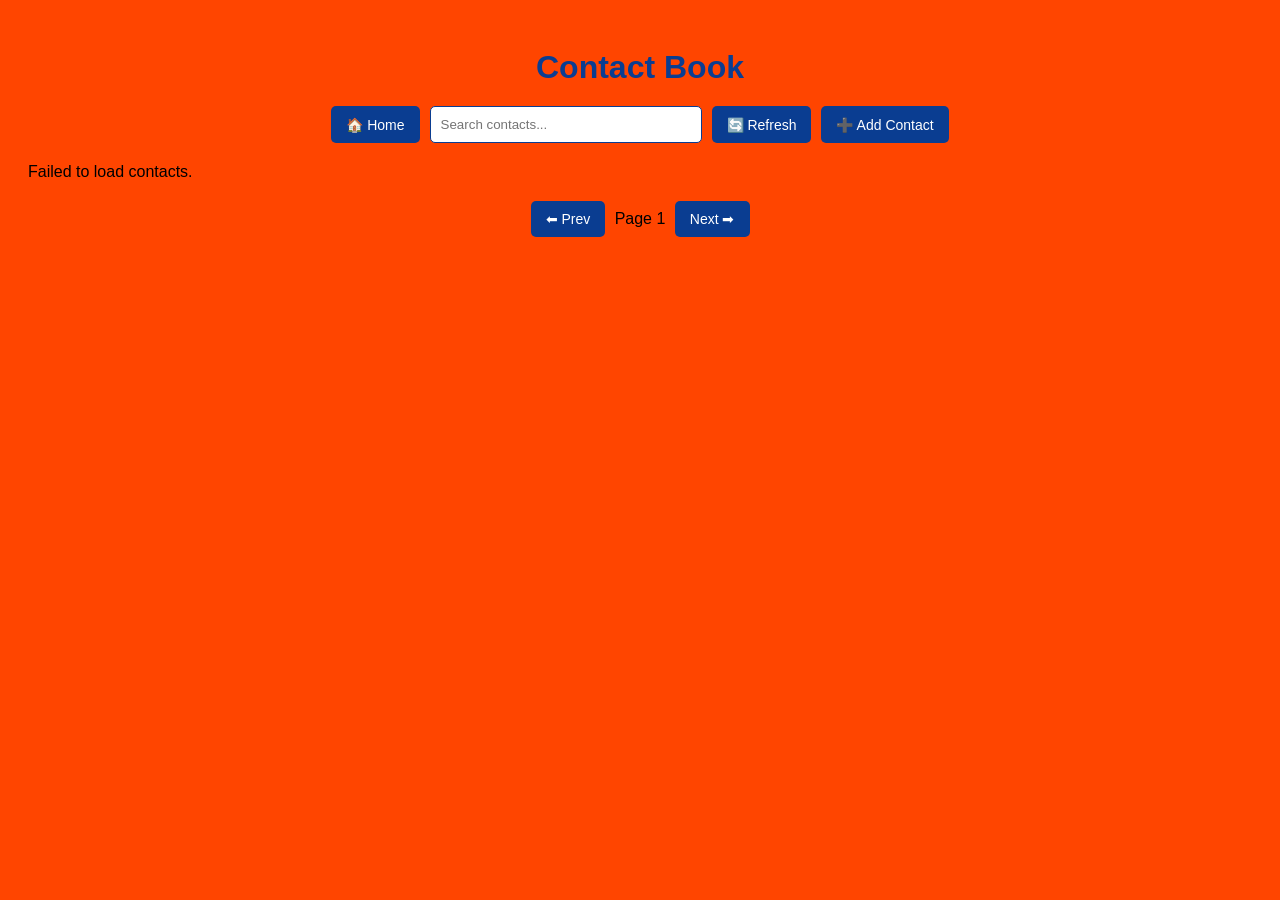
==== index.html @ 1763d20d "Add files via upload" ====
<!DOCTYPE html>
<html lang="en">
<head>
  <meta charset="UTF-8" />
  <title>Contact Book</title>
  <link rel="stylesheet" href="styles.css" />
</head>
<body>
  <h1>Contact Book</h1>
  <div class="controls">
    <button onclick="window.location.href='index.html'">🏠 Home</button>
    <input type="text" id="searchInput" placeholder="Search contacts..." />
    <button id="refresh">🔄 Refresh</button>
    <button onclick="window.location.href='addContacts.html'">➕ Add Contact</button>
  </div>
  <div id="table">Contacts loading...</div>
  <div class="pagination">
    <button id="prevPage">⬅ Prev</button>
    <span id="pageIndicator">Page 1</span>
    <button id="nextPage">Next ➡</button>
  </div>
  <script src="config.js"></script>
  <script>
    let allContacts = [];
    let currentPage = 1;
    const perPage = 5;

    document.addEventListener("DOMContentLoaded", () => {
      fetchContacts();
      document.getElementById("refresh").addEventListener("click", fetchContacts);
      document.getElementById("searchInput").addEventListener("input", filterContacts);
      document.getElementById("prevPage").addEventListener("click", () => changePage(-1));
      document.getElementById("nextPage").addEventListener("click", () => changePage(1));
    });

    function fetchContacts() {
      fetch(`${rootpath}controller/get-contacts/?apiKey=${api}`)
        .then(res => res.json())
        .then(data => {
          allContacts = data;
          currentPage = 1;
          displayOutput(data);
        })
        .catch(err => {
          console.error(err);
          document.getElementById("table").innerText = "Failed to load contacts.";
        });
    }

    function displayOutput(data) {
      const start = (currentPage - 1) * perPage;
      const end = start + perPage;
      const pageData = data.slice(start, end);
      let output = `
        <table>
          <thead>
            <tr>
              <th>Avatar</th>
              <th>First Name</th>
              <th>Last Name</th>
              <th>Email</th>
              <th>Actions</th>
            </tr>
          </thead>
          <tbody>
      `;
      for (let a of pageData) {
        const id = a.id;
        output += `
          <tr>
            <td><img src="${rootpath}controller/uploads/${a.avatar}" class="avatar" /></td>
            <td>${a.firstname}</td>
            <td>${a.lastname}</td>
            <td>${a.email}</td>
            <td>
              <button class="editBtn" onclick="editContact(${id})">✏️ Edit</button>
              <button class="deleteBtn" data-id="${id}">🗑 Delete</button>
            </td>
          </tr>`;
      }
      output += "</tbody></table>";
      document.getElementById("table").innerHTML = output;
      document.getElementById("pageIndicator").innerText = `Page ${currentPage}`;
      document.querySelectorAll(".deleteBtn").forEach(btn => {
        btn.addEventListener("click", function () {
          const id = this.getAttribute("data-id");
          if (confirm("Are you sure you want to delete this contact?")) {
            deleteContact(id);
          }
        });
      });
    }

    function filterContacts() {
      const term = document.getElementById("searchInput").value.toLowerCase();
      const filtered = allContacts.filter(c =>
        (c.firstname + " " + c.lastname + " " + c.email).toLowerCase().includes(term)
      );
      currentPage = 1;
      displayOutput(filtered);
    }

    function changePage(direction) {
      const totalPages = Math.ceil(allContacts.length / perPage);
      const newPage = currentPage + direction;
      if (newPage >= 1 && newPage <= totalPages) {
        currentPage = newPage;
        displayOutput(allContacts);
      }
    }

    function deleteContact(id) {
      fetch(`${rootpath}controller/delete-contact/?apiKey=${api}&id=${id}`, { method: "GET" })
        .then(res => res.text())
        .then(result => {
          if (result === "1") {
            alert("Contact deleted!");
            fetchContacts();
          } else {
            alert("Failed to delete contact: " + result);
          }
        })
        .catch(err => {
          console.error("Error deleting contact:", err);
          alert("Error occurred while deleting contact.");
        });
    }

    function editContact(id) {
      window.location.href = `editContact.html?id=${id}`;
    }
  </script>
</body>
</html>
---- styles.css ----
body {
  font-family: Arial, sans-serif;
  background-color: orangered;
  color: black;
  padding: 20px;
}

h1 {
  color: #0a3d91;
  text-align: center;
  margin-bottom: 20px;
}

.controls {
  display: flex;
  flex-wrap: wrap;
  gap: 10px;
  justify-content: center;
  margin-bottom: 20px;
}

#searchInput {
  padding: 10px;
  width: 250px;
  border: 1px solid #0a3d91;
  border-radius: 5px;
}

button {
  background-color: #0a3d91;
  color: white;
  border: none;
  padding: 10px 15px;
  border-radius: 5px;
  cursor: pointer;
  font-size: 14px;
}

button:hover {
  background-color: #084080;
}

#addFormContainer, #editFormContainer {
  margin: 20px auto;
  max-width: 400px;
  background-color: #f9f9f9;
  border: 1px solid #0a3d91;
  padding: 20px;
  border-radius: 5px;
}

#addFormContainer input, #editFormContainer input {
  width: 100%;
  padding: 10px;
  margin-bottom: 10px;
}

table {
  width: 100%;
  border-collapse: collapse;
  margin-top: 10px;
}

thead {
  background-color: #e0f0ff;
}

th, td {
  padding: 12px;
  border-bottom: 1px solid #ccc;
  text-align: left;
  vertical-align: middle;
}

.avatar {
  width: 60px;
  height: 60px;
  object-fit: cover;
  border: 1px solid #ccc;
  border-radius: 5px;
}

.pagination {
  text-align: center;
  margin-top: 20px;
}

.pagination button {
  margin: 0 5px;
}
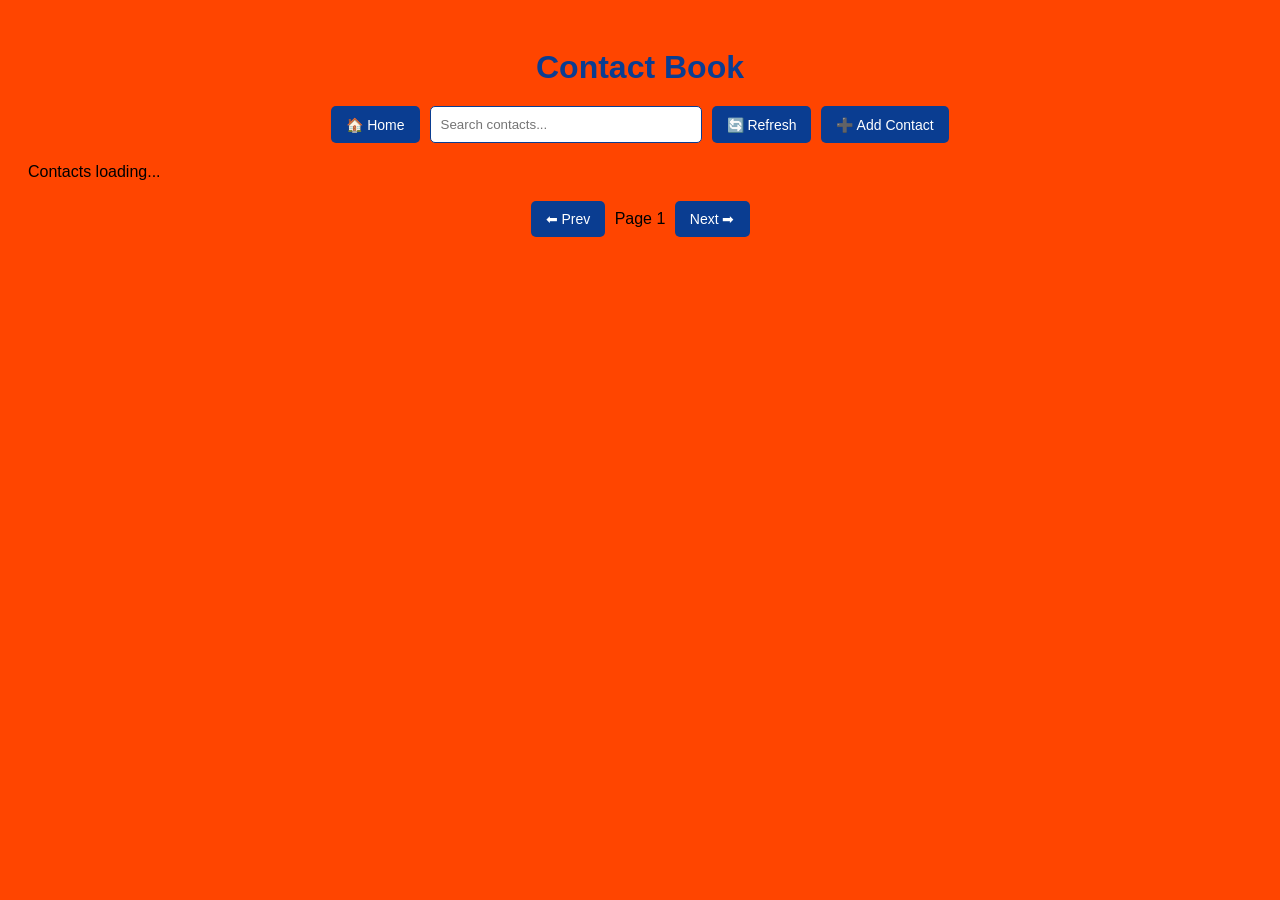
==== commit 95f6b316: "Add files via upload" ====
--- a/index.html
+++ b/index.html
@@ -20,115 +20,6 @@
     <button id="nextPage">Next ➡</button>
   </div>
   <script src="config.js"></script>
-  <script>
-    let allContacts = [];
-    let currentPage = 1;
-    const perPage = 5;
-
-    document.addEventListener("DOMContentLoaded", () => {
-      fetchContacts();
-      document.getElementById("refresh").addEventListener("click", fetchContacts);
-      document.getElementById("searchInput").addEventListener("input", filterContacts);
-      document.getElementById("prevPage").addEventListener("click", () => changePage(-1));
-      document.getElementById("nextPage").addEventListener("click", () => changePage(1));
-    });
-
-    function fetchContacts() {
-      fetch(`${rootpath}controller/get-contacts/?apiKey=${api}`)
-        .then(res => res.json())
-        .then(data => {
-          allContacts = data;
-          currentPage = 1;
-          displayOutput(data);
-        })
-        .catch(err => {
-          console.error(err);
-          document.getElementById("table").innerText = "Failed to load contacts.";
-        });
-    }
-
-    function displayOutput(data) {
-      const start = (currentPage - 1) * perPage;
-      const end = start + perPage;
-      const pageData = data.slice(start, end);
-      let output = `
-        <table>
-          <thead>
-            <tr>
-              <th>Avatar</th>
-              <th>First Name</th>
-              <th>Last Name</th>
-              <th>Email</th>
-              <th>Actions</th>
-            </tr>
-          </thead>
-          <tbody>
-      `;
-      for (let a of pageData) {
-        const id = a.id;
-        output += `
-          <tr>
-            <td><img src="${rootpath}controller/uploads/${a.avatar}" class="avatar" /></td>
-            <td>${a.firstname}</td>
-            <td>${a.lastname}</td>
-            <td>${a.email}</td>
-            <td>
-              <button class="editBtn" onclick="editContact(${id})">✏️ Edit</button>
-              <button class="deleteBtn" data-id="${id}">🗑 Delete</button>
-            </td>
-          </tr>`;
-      }
-      output += "</tbody></table>";
-      document.getElementById("table").innerHTML = output;
-      document.getElementById("pageIndicator").innerText = `Page ${currentPage}`;
-      document.querySelectorAll(".deleteBtn").forEach(btn => {
-        btn.addEventListener("click", function () {
-          const id = this.getAttribute("data-id");
-          if (confirm("Are you sure you want to delete this contact?")) {
-            deleteContact(id);
-          }
-        });
-      });
-    }
-
-    function filterContacts() {
-      const term = document.getElementById("searchInput").value.toLowerCase();
-      const filtered = allContacts.filter(c =>
-        (c.firstname + " " + c.lastname + " " + c.email).toLowerCase().includes(term)
-      );
-      currentPage = 1;
-      displayOutput(filtered);
-    }
-
-    function changePage(direction) {
-      const totalPages = Math.ceil(allContacts.length / perPage);
-      const newPage = currentPage + direction;
-      if (newPage >= 1 && newPage <= totalPages) {
-        currentPage = newPage;
-        displayOutput(allContacts);
-      }
-    }
-
-    function deleteContact(id) {
-      fetch(`${rootpath}controller/delete-contact/?apiKey=${api}&id=${id}`, { method: "GET" })
-        .then(res => res.text())
-        .then(result => {
-          if (result === "1") {
-            alert("Contact deleted!");
-            fetchContacts();
-          } else {
-            alert("Failed to delete contact: " + result);
-          }
-        })
-        .catch(err => {
-          console.error("Error deleting contact:", err);
-          alert("Error occurred while deleting contact.");
-        });
-    }
-
-    function editContact(id) {
-      window.location.href = `editContact.html?id=${id}`;
-    }
-  </script>
+  <script src="index.js"></script>
 </body>
-</html>+</html>
--- a/styles.css
+++ b/styles.css
@@ -4,13 +4,11 @@
   color: black;
   padding: 20px;
 }
-
 h1 {
   color: #0a3d91;
   text-align: center;
   margin-bottom: 20px;
 }
-
 .controls {
   display: flex;
   flex-wrap: wrap;
@@ -18,14 +16,12 @@
   justify-content: center;
   margin-bottom: 20px;
 }
-
 #searchInput {
   padding: 10px;
   width: 250px;
   border: 1px solid #0a3d91;
   border-radius: 5px;
 }
-
 button {
   background-color: #0a3d91;
   color: white;
@@ -35,11 +31,9 @@
   cursor: pointer;
   font-size: 14px;
 }
-
 button:hover {
   background-color: #084080;
 }
-
 #addFormContainer, #editFormContainer {
   margin: 20px auto;
   max-width: 400px;
@@ -48,30 +42,25 @@
   padding: 20px;
   border-radius: 5px;
 }
-
 #addFormContainer input, #editFormContainer input {
   width: 100%;
   padding: 10px;
   margin-bottom: 10px;
 }
-
 table {
   width: 100%;
   border-collapse: collapse;
   margin-top: 10px;
 }
-
 thead {
   background-color: #e0f0ff;
 }
-
 th, td {
   padding: 12px;
   border-bottom: 1px solid #ccc;
   text-align: left;
   vertical-align: middle;
 }
-
 .avatar {
   width: 60px;
   height: 60px;
@@ -79,12 +68,10 @@
   border: 1px solid #ccc;
   border-radius: 5px;
 }
-
 .pagination {
   text-align: center;
   margin-top: 20px;
 }
-
 .pagination button {
   margin: 0 5px;
-}+}
